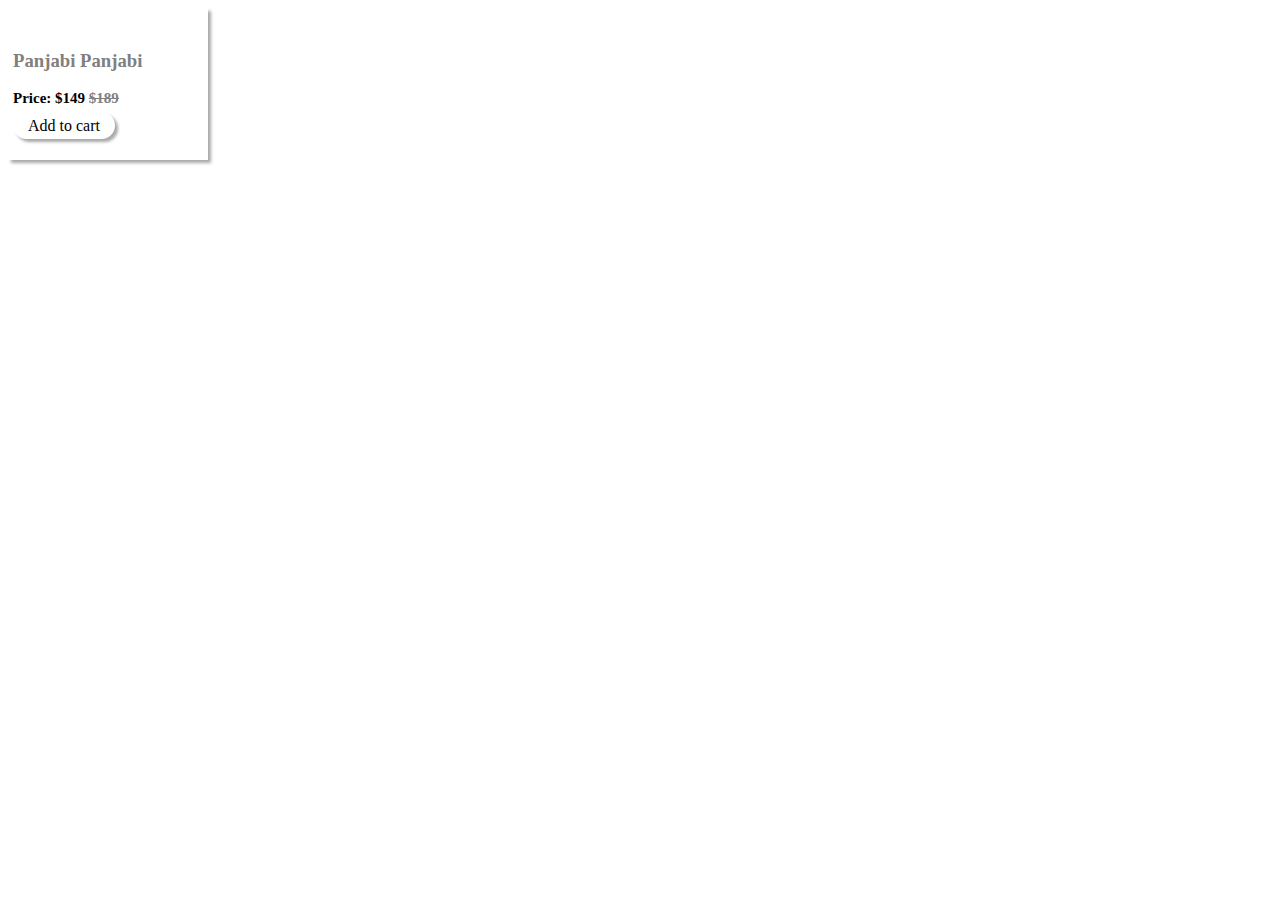
==== product_card.html @ f1463872 "first commit" ====
<!DOCTYPE html>
<html lang="en">

<head>
    <meta charset="UTF-8">
    <meta name="viewport" content="width=device-width, initial-scale=1.0">
    <title>Product Card</title>
    <style>
        .item-card {
            box-shadow: 3px 3px 3px rgb(169, 169, 169);
            width: 200px;
            padding-bottom: 20px;
        }

        .item-card img {
            width: 100%;
        }

        .item-card h3 {
            color: gray;
        }

        .item-card a {
            color: #000;
            padding: 5px 15px;
            border-radius: 20px;
            box-shadow: 3px 3px 3px rgb(169, 169, 169);
            text-decoration: none;
        }

        .card-text {
            padding: 5px 5px;
        }
    </style>
</head>

<body>
    <div class="item-card">
        <img src="panjabi.jpg" alt="">
        <div class="card-text">
            <h3>Panjabi Panjabi</h3>
            <h1 style="font-size: 15px;">Price: $149 <span style="color: gray;"><strike>$189</strike></span></h1>
            <a href="#">Add to cart</a>
        </div>
    </div>
</body>

</html>
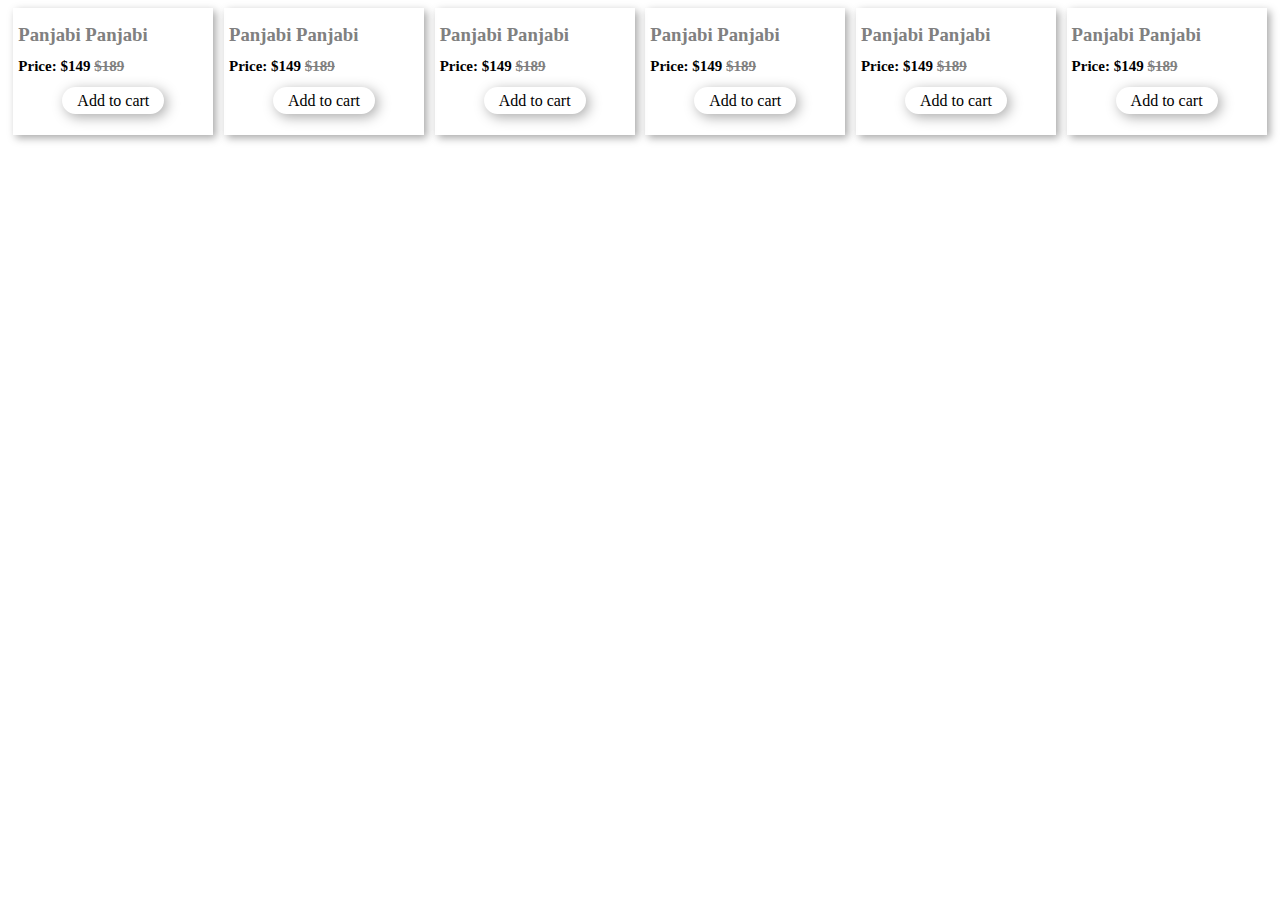
==== commit 1ba81c29: "update" ====
--- a/product_card.html
+++ b/product_card.html
@@ -7,8 +7,8 @@
     <title>Product Card</title>
     <style>
         .item-card {
-            box-shadow: 3px 3px 3px rgb(169, 169, 169);
-            width: 200px;
+            box-shadow: 3px 3px 8px rgb(169, 169, 169);
+            /* width: 200px; */
             padding-bottom: 20px;
         }
 
@@ -24,23 +24,101 @@
             color: #000;
             padding: 5px 15px;
             border-radius: 20px;
-            box-shadow: 3px 3px 3px rgb(169, 169, 169);
+            box-shadow: 3px 3px 13px rgb(169, 169, 169);
             text-decoration: none;
         }
 
         .card-text {
             padding: 5px 5px;
         }
+
+        .btn {
+            text-align: center;
+            margin-top: 10px;
+        }
+
+        .card {
+            display: grid;
+            grid-template-columns: repeat(6, 200px);
+            justify-content: space-around;
+        }
+
+        @media screen and (max-width:600px) {
+            .card {
+                grid-template-columns: repeat(2, 200px);
+                row-gap: 20px;
+            }
+        }
     </style>
 </head>
 
 <body>
-    <div class="item-card">
-        <img src="panjabi.jpg" alt="">
-        <div class="card-text">
-            <h3>Panjabi Panjabi</h3>
-            <h1 style="font-size: 15px;">Price: $149 <span style="color: gray;"><strike>$189</strike></span></h1>
-            <a href="#">Add to cart</a>
+    <div class="card">
+        <div class="item-card">
+            <img src="panjabi.jpg" alt="">
+            <div class="card-text">
+                <h3 style="margin-top: -7px;">Panjabi Panjabi</h3>
+                <h1 style="font-size: 15px; margin-top: -7px; margin-bottom: 17px;">Price: $149 <span
+                        style="color: gray;"><strike>$189</strike></span></h1>
+                <div class="btn">
+                    <a href="#">Add to cart</a>
+                </div>
+            </div>
+        </div>
+        <div class="item-card">
+            <img src="panjabi.jpg" alt="">
+            <div class="card-text">
+                <h3 style="margin-top: -7px;">Panjabi Panjabi</h3>
+                <h1 style="font-size: 15px; margin-top: -7px; margin-bottom: 17px;">Price: $149 <span
+                        style="color: gray;"><strike>$189</strike></span></h1>
+                <div class="btn">
+                    <a href="#">Add to cart</a>
+                </div>
+            </div>
+        </div>
+        <div class="item-card">
+            <img src="panjabi.jpg" alt="">
+            <div class="card-text">
+                <h3 style="margin-top: -7px;">Panjabi Panjabi</h3>
+                <h1 style="font-size: 15px; margin-top: -7px; margin-bottom: 17px;">Price: $149 <span
+                        style="color: gray;"><strike>$189</strike></span></h1>
+                <div class="btn">
+                    <a href="#">Add to cart</a>
+                </div>
+            </div>
+        </div>
+        <div class="item-card">
+            <img src="panjabi.jpg" alt="">
+            <div class="card-text">
+                <h3 style="margin-top: -7px;">Panjabi Panjabi</h3>
+                <h1 style="font-size: 15px; margin-top: -7px; margin-bottom: 17px;">Price: $149 <span
+                        style="color: gray;"><strike>$189</strike></span></h1>
+                <div class="btn">
+                    <a href="#">Add to cart</a>
+                </div>
+            </div>
+        </div>
+        <div class="item-card">
+            <img src="panjabi.jpg" alt="">
+            <div class="card-text">
+                <h3 style="margin-top: -7px;">Panjabi Panjabi</h3>
+                <h1 style="font-size: 15px; margin-top: -7px; margin-bottom: 17px;">Price: $149 <span
+                        style="color: gray;"><strike>$189</strike></span></h1>
+                <div class="btn">
+                    <a href="#">Add to cart</a>
+                </div>
+            </div>
+        </div>
+        <div class="item-card">
+            <img src="panjabi.jpg" alt="">
+            <div class="card-text">
+                <h3 style="margin-top: -7px;">Panjabi Panjabi</h3>
+                <h1 style="font-size: 15px; margin-top: -7px; margin-bottom: 17px;">Price: $149 <span
+                        style="color: gray;"><strike>$189</strike></span></h1>
+                <div class="btn">
+                    <a href="#">Add to cart</a>
+                </div>
+            </div>
         </div>
     </div>
 </body>
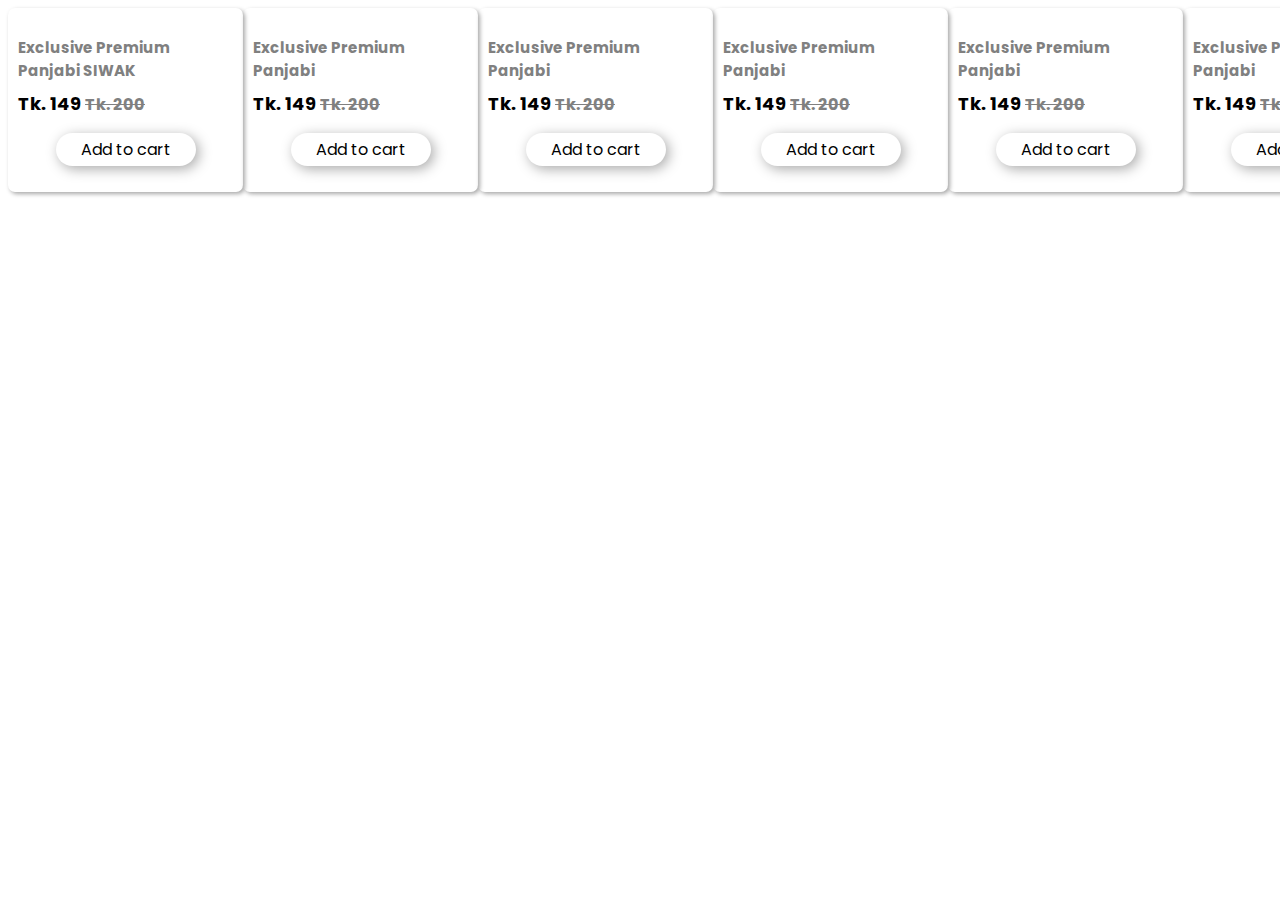
==== commit 19732963: "update" ====
--- a/product_card.html
+++ b/product_card.html
@@ -5,11 +5,27 @@
     <meta charset="UTF-8">
     <meta name="viewport" content="width=device-width, initial-scale=1.0">
     <title>Product Card</title>
+    <link rel="preconnect" href="https://fonts.googleapis.com">
+    <link rel="preconnect" href="https://fonts.gstatic.com" crossorigin>
+    <link href="https://fonts.googleapis.com/css2?family=Poppins&display=swap" rel="stylesheet">
     <style>
+        body {
+            font-family: "Poppins", sans-serif;
+            font-weight: 400;
+            font-style: normal;
+        }
+
         .item-card {
-            box-shadow: 3px 3px 8px rgb(169, 169, 169);
+
             /* width: 200px; */
             padding-bottom: 20px;
+            border-radius: 7px;
+            box-shadow: 2px 2px 4px rgb(169, 169, 169);
+            transition: 0.3s ease;
+        }
+
+        .item-card:hover {
+            box-shadow: 3px 3px 8px rgb(169, 169, 169);
         }
 
         .item-card img {
@@ -20,34 +36,45 @@
             color: gray;
         }
 
-        .item-card a {
+        .btn a {
             color: #000;
-            padding: 5px 15px;
+            padding: 5px 25px;
             border-radius: 20px;
             box-shadow: 3px 3px 13px rgb(169, 169, 169);
             text-decoration: none;
+            transition: 0.2s ease-in;
+        }
+
+        .btn a:hover {
+            background-color: #000;
+            color: #fff;
         }
 
         .card-text {
-            padding: 5px 5px;
+            padding: 10px 10px;
         }
 
         .btn {
             text-align: center;
-            margin-top: 10px;
+            margin-top: 20px;
         }
 
         .card {
             display: grid;
-            grid-template-columns: repeat(6, 200px);
+            grid-template-columns: repeat(6, 235px);
             justify-content: space-around;
         }
 
         @media screen and (max-width:600px) {
             .card {
-                grid-template-columns: repeat(2, 200px);
-                row-gap: 20px;
+                grid-template-columns: repeat(2, 220px);
+                row-gap: 15px;
             }
+        }
+
+        a {
+            text-decoration: none;
+            color: gray;
         }
     </style>
 </head>
@@ -57,9 +84,9 @@
         <div class="item-card">
             <img src="panjabi.jpg" alt="">
             <div class="card-text">
-                <h3 style="margin-top: -7px;">Panjabi Panjabi</h3>
-                <h1 style="font-size: 15px; margin-top: -7px; margin-bottom: 17px;">Price: $149 <span
-                        style="color: gray;"><strike>$189</strike></span></h1>
+                <h3 style="margin-top: -7px; font-size: 15px;"><a href="#">Exclusive Premium Panjabi SIWAK</a></h3>
+                <h1 style="font-size: 18px; margin-top: -7px; margin-bottom: 17px;">Tk. 149 <span
+                        style="color: gray; font-size: 16px;"><strike>Tk. 200</strike></span></h1>
                 <div class="btn">
                     <a href="#">Add to cart</a>
                 </div>
@@ -68,9 +95,9 @@
         <div class="item-card">
             <img src="panjabi.jpg" alt="">
             <div class="card-text">
-                <h3 style="margin-top: -7px;">Panjabi Panjabi</h3>
-                <h1 style="font-size: 15px; margin-top: -7px; margin-bottom: 17px;">Price: $149 <span
-                        style="color: gray;"><strike>$189</strike></span></h1>
+                <h3 style="margin-top: -7px; font-size: 15px;"><a href="#">Exclusive Premium Panjabi</a></h3>
+                <h1 style="font-size: 18px; margin-top: -7px; margin-bottom: 17px;">Tk. 149 <span
+                        style="color: gray; font-size: 16px;"><strike>Tk. 200</strike></span></h1>
                 <div class="btn">
                     <a href="#">Add to cart</a>
                 </div>
@@ -79,9 +106,9 @@
         <div class="item-card">
             <img src="panjabi.jpg" alt="">
             <div class="card-text">
-                <h3 style="margin-top: -7px;">Panjabi Panjabi</h3>
-                <h1 style="font-size: 15px; margin-top: -7px; margin-bottom: 17px;">Price: $149 <span
-                        style="color: gray;"><strike>$189</strike></span></h1>
+                <h3 style="margin-top: -7px; font-size: 15px;"><a href="#">Exclusive Premium Panjabi</a></h3>
+                <h1 style="font-size: 18px; margin-top: -7px; margin-bottom: 17px;">Tk. 149 <span
+                        style="color: gray; font-size: 16px;"><strike>Tk. 200</strike></span></h1>
                 <div class="btn">
                     <a href="#">Add to cart</a>
                 </div>
@@ -90,9 +117,9 @@
         <div class="item-card">
             <img src="panjabi.jpg" alt="">
             <div class="card-text">
-                <h3 style="margin-top: -7px;">Panjabi Panjabi</h3>
-                <h1 style="font-size: 15px; margin-top: -7px; margin-bottom: 17px;">Price: $149 <span
-                        style="color: gray;"><strike>$189</strike></span></h1>
+                <h3 style="margin-top: -7px; font-size: 15px;"><a href="#">Exclusive Premium Panjabi</a></h3>
+                <h1 style="font-size: 18px; margin-top: -7px; margin-bottom: 17px;">Tk. 149 <span
+                        style="color: gray; font-size: 16px;"><strike>Tk. 200</strike></span></h1>
                 <div class="btn">
                     <a href="#">Add to cart</a>
                 </div>
@@ -101,9 +128,9 @@
         <div class="item-card">
             <img src="panjabi.jpg" alt="">
             <div class="card-text">
-                <h3 style="margin-top: -7px;">Panjabi Panjabi</h3>
-                <h1 style="font-size: 15px; margin-top: -7px; margin-bottom: 17px;">Price: $149 <span
-                        style="color: gray;"><strike>$189</strike></span></h1>
+                <h3 style="margin-top: -7px; font-size: 15px;"><a href="#">Exclusive Premium Panjabi</a></h3>
+                <h1 style="font-size: 18px; margin-top: -7px; margin-bottom: 17px;">Tk. 149 <span
+                        style="color: gray; font-size: 16px;"><strike>Tk. 200</strike></span></h1>
                 <div class="btn">
                     <a href="#">Add to cart</a>
                 </div>
@@ -112,9 +139,9 @@
         <div class="item-card">
             <img src="panjabi.jpg" alt="">
             <div class="card-text">
-                <h3 style="margin-top: -7px;">Panjabi Panjabi</h3>
-                <h1 style="font-size: 15px; margin-top: -7px; margin-bottom: 17px;">Price: $149 <span
-                        style="color: gray;"><strike>$189</strike></span></h1>
+                <h3 style="margin-top: -7px; font-size: 15px;"><a href="#">Exclusive Premium Panjabi</a></h3>
+                <h1 style="font-size: 18px; margin-top: -7px; margin-bottom: 17px;">Tk. 149 <span
+                        style="color: gray; font-size: 16px;"><strike>Tk. 200</strike></span></h1>
                 <div class="btn">
                     <a href="#">Add to cart</a>
                 </div>
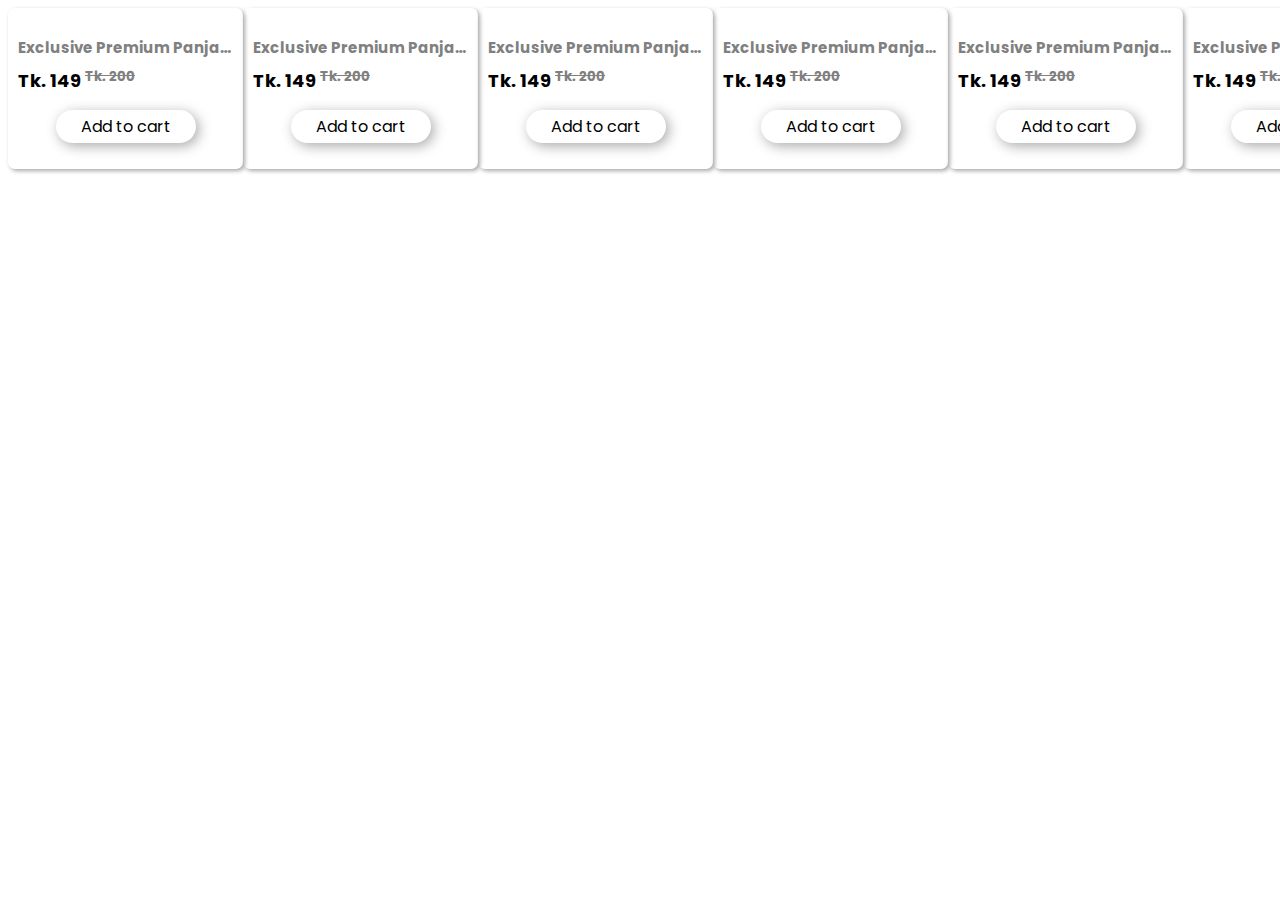
==== commit 0a87b61f: "update" ====
--- a/product_card.html
+++ b/product_card.html
@@ -15,7 +15,7 @@
             font-style: normal;
         }
 
-        .item-card {
+        .card-item {
 
             /* width: 200px; */
             padding-bottom: 20px;
@@ -24,15 +24,15 @@
             transition: 0.3s ease;
         }
 
-        .item-card:hover {
+        .card-item:hover {
             box-shadow: 3px 3px 8px rgb(169, 169, 169);
         }
 
-        .item-card img {
+        .card-item img {
             width: 100%;
         }
 
-        .item-card h3 {
+        .card-item h3 {
             color: gray;
         }
 
@@ -54,19 +54,27 @@
             padding: 10px 10px;
         }
 
+        .card-head {
+            margin-top: -7px;
+            font-size: 15px;
+            white-space: nowrap;
+            overflow: hidden;
+            text-overflow: ellipsis;
+        }
+
         .btn {
             text-align: center;
             margin-top: 20px;
         }
 
-        .card {
+        .cards {
             display: grid;
             grid-template-columns: repeat(6, 235px);
             justify-content: space-around;
         }
 
         @media screen and (max-width:600px) {
-            .card {
+            .cards {
                 grid-template-columns: repeat(2, 220px);
                 row-gap: 15px;
             }
@@ -80,68 +88,68 @@
 </head>
 
 <body>
-    <div class="card">
-        <div class="item-card">
+    <div class="cards">
+        <div class="card-item">
             <img src="panjabi.jpg" alt="">
             <div class="card-text">
-                <h3 style="margin-top: -7px; font-size: 15px;"><a href="#">Exclusive Premium Panjabi SIWAK</a></h3>
+                <h3 class="card-head"><a href="#">Exclusive Premium Panjabi SIWAK</a></h3>
                 <h1 style="font-size: 18px; margin-top: -7px; margin-bottom: 17px;">Tk. 149 <span
-                        style="color: gray; font-size: 16px;"><strike>Tk. 200</strike></span></h1>
+                        style="color: gray; font-size: 16px;"><sup><s>Tk. 200</s></sup></span></h1>
                 <div class="btn">
                     <a href="#">Add to cart</a>
                 </div>
             </div>
         </div>
-        <div class="item-card">
+        <div class="card-item">
             <img src="panjabi.jpg" alt="">
             <div class="card-text">
-                <h3 style="margin-top: -7px; font-size: 15px;"><a href="#">Exclusive Premium Panjabi</a></h3>
+                <h3 class="card-head"><a href="#">Exclusive Premium Panjabi</a></h3>
                 <h1 style="font-size: 18px; margin-top: -7px; margin-bottom: 17px;">Tk. 149 <span
-                        style="color: gray; font-size: 16px;"><strike>Tk. 200</strike></span></h1>
+                        style="color: gray; font-size: 16px;"><sup><s>Tk. 200</s></sup></span></h1>
                 <div class="btn">
                     <a href="#">Add to cart</a>
                 </div>
             </div>
         </div>
-        <div class="item-card">
+        <div class="card-item">
             <img src="panjabi.jpg" alt="">
             <div class="card-text">
-                <h3 style="margin-top: -7px; font-size: 15px;"><a href="#">Exclusive Premium Panjabi</a></h3>
+                <h3 class="card-head"><a href="#">Exclusive Premium Panjabi</a></h3>
                 <h1 style="font-size: 18px; margin-top: -7px; margin-bottom: 17px;">Tk. 149 <span
-                        style="color: gray; font-size: 16px;"><strike>Tk. 200</strike></span></h1>
+                        style="color: gray; font-size: 16px;"><sup><s>Tk. 200</s></sup></span></h1>
                 <div class="btn">
                     <a href="#">Add to cart</a>
                 </div>
             </div>
         </div>
-        <div class="item-card">
+        <div class="card-item">
             <img src="panjabi.jpg" alt="">
             <div class="card-text">
-                <h3 style="margin-top: -7px; font-size: 15px;"><a href="#">Exclusive Premium Panjabi</a></h3>
+                <h3 class="card-head"><a href="#">Exclusive Premium Panjabi</a></h3>
                 <h1 style="font-size: 18px; margin-top: -7px; margin-bottom: 17px;">Tk. 149 <span
-                        style="color: gray; font-size: 16px;"><strike>Tk. 200</strike></span></h1>
+                        style="color: gray; font-size: 16px;"><sup><s>Tk. 200</s></sup></span></h1>
                 <div class="btn">
                     <a href="#">Add to cart</a>
                 </div>
             </div>
         </div>
-        <div class="item-card">
+        <div class="card-item">
             <img src="panjabi.jpg" alt="">
             <div class="card-text">
-                <h3 style="margin-top: -7px; font-size: 15px;"><a href="#">Exclusive Premium Panjabi</a></h3>
+                <h3 class="card-head"><a href="#">Exclusive Premium Panjabi</a></h3>
                 <h1 style="font-size: 18px; margin-top: -7px; margin-bottom: 17px;">Tk. 149 <span
-                        style="color: gray; font-size: 16px;"><strike>Tk. 200</strike></span></h1>
+                        style="color: gray; font-size: 16px;"><sup><s>Tk. 200</s></sup></span></h1>
                 <div class="btn">
                     <a href="#">Add to cart</a>
                 </div>
             </div>
         </div>
-        <div class="item-card">
+        <div class="card-item">
             <img src="panjabi.jpg" alt="">
             <div class="card-text">
-                <h3 style="margin-top: -7px; font-size: 15px;"><a href="#">Exclusive Premium Panjabi</a></h3>
+                <h3 class="card-head"><a href="#">Exclusive Premium Panjabi</a></h3>
                 <h1 style="font-size: 18px; margin-top: -7px; margin-bottom: 17px;">Tk. 149 <span
-                        style="color: gray; font-size: 16px;"><strike>Tk. 200</strike></span></h1>
+                        style="color: gray; font-size: 16px;"><sup><s>Tk. 200</s></sup></span></h1>
                 <div class="btn">
                     <a href="#">Add to cart</a>
                 </div>
